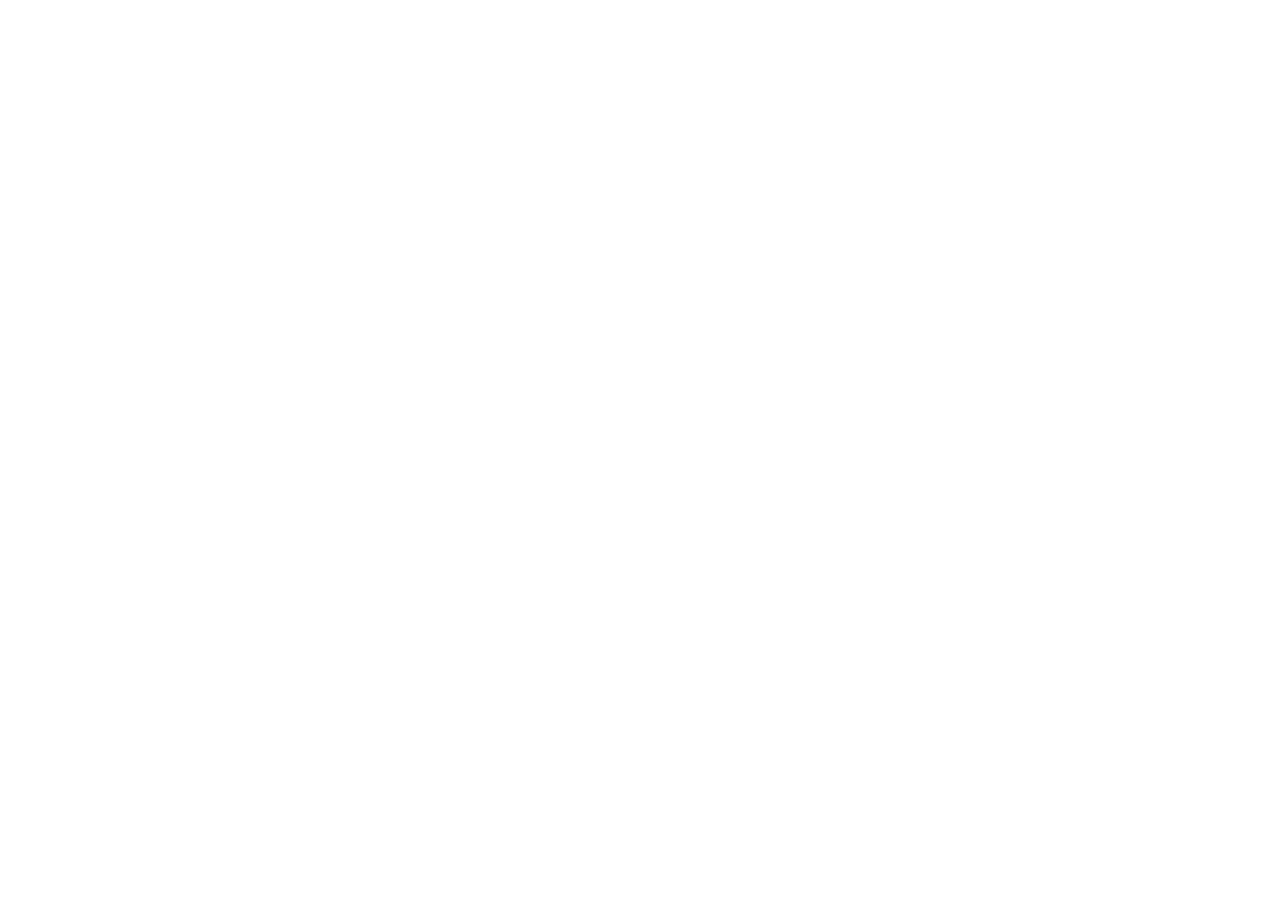
==== about.html @ 61e8a069 "remake of 'plants'" ====
<!DOCTYPE html>
<html lang="en">
<head>
    <meta charset="UTF-8">
    <meta http-equiv="X-UA-Compatible" content="IE=edge">
    <meta name="viewport" content="width=device-width, initial-scale=1.0">
    <link href="styles/css/styles.min.css" rel="stylesheet" />
    <title>About Us</title>
</head>
<body>
    
</body>
</html>
---- styles/css/styles.min.css ----
.nav{-webkit-box-align:center;-ms-flex-align:center;align-items:center;position:absolute;top:0;left:0;z-index:1000}.nav a{color:#36b078;font-size:1.5vw}.nav a:hover,.nav a:focus{color:#70c396}.nav a img{width:3vw}.hero{height:100vh}.hero-text{color:#70c396;position:absolute;top:50%;left:50%;-webkit-transform:translateX(-50%) translateY(-50%);transform:translateX(-50%) translateY(-50%);text-align:center}.hero-text h1{font-size:6vw}.hero-text p{font-size:2vw}.hero-image{height:100vh;background-image:url("Gardenly/src/plants-hero.jpg");background-size:cover;background-position:center;-webkit-filter:brightness(50%);filter:brightness(50%)}.hero-icons{display:-webkit-box;display:-ms-flexbox;display:flex;-webkit-column-gap:2vw;-moz-column-gap:2vw;column-gap:2vw;position:absolute;bottom:10%;left:5%}.hero-icons a{color:#36b078}.hero-icons a:hover,.hero-icons a:focus{color:#70c396}.hero-icons i{font-size:1.5vw}#plantsExamplesCarrousel{width:80vw;margin:50px auto}.carousel-inner{height:90vh}.carousel-indicators{-webkit-backdrop-filter:brightness(50%);backdrop-filter:brightness(50%);margin:0 !important;width:-webkit-fit-content;width:-moz-fit-content;width:fit-content;left:50% !important;-webkit-transform:translateX(-50%);transform:translateX(-50%)}.carousel-item img{height:80vh;width:unset !important;-webkit-transform:translateX(-50%);transform:translateX(-50%)}.carousel-control-prev,.carousel-control-next{height:3vw;width:3vw !important;margin:auto 3vw;-webkit-backdrop-filter:brightness(0%);backdrop-filter:brightness(0%);border-radius:50%}.categories{width:90vw;margin:200px auto 20px}.grid-col{display:grid;grid-gap:20px;margin:20px}.grid-col:nth-of-type(1){grid-template-columns:auto auto auto}.grid-col:nth-of-type(2){grid-template-columns:auto auto}.card{overflow:hidden;border:0 !important}.card-img{height:-webkit-fill-available;aspect-ratio:3/4;-webkit-filter:brightness(50%);filter:brightness(50%)}.card-img-overlay:hover{-webkit-transition:color .3s ease-in-out;transition:color .3s ease-in-out;color:#1f1f1f}.card-img-overlay p{font-weight:600}.grid-col:nth-of-type(1) .card:nth-of-type(1){aspect-ratio:1/1}.grid-col:nth-of-type(1) .card:nth-of-type(2){aspect-ratio:2/3}.grid-col:nth-of-type(1) .card:nth-of-type(3){aspect-ratio:1/2}.grid-col:nth-of-type(2) .card:nth-of-type(1){aspect-ratio:1/1}.grid-col:nth-of-type(2) .card:nth-of-type(2){aspect-ratio:1/1}.footer{height:100%;display:grid;grid-template-columns:auto auto auto;grid-template-rows:auto auto;color:#ddd;background-color:#1f1f1f}@media(orientation: portrait){#plantsExamplesCarrousel{width:90vw}.carousel-inner{height:50vh}}@media(min-height: 750px)and (max-width: 350px){.hero-text h1{font-size:10vw}.hero-text p{font-size:3vw}.hero-icons{-webkit-column-gap:5vw;-moz-column-gap:5vw;column-gap:5vw;bottom:5%}.hero-icons i{font-size:4vw}.carousel-inner{height:25vh}.carousel-control-next-icon,.carousel-control-prev-icon{width:1rem !important;height:1rem !important}}@media(max-width: 600px){.carousel-control-prev,.carousel-control-next{height:100%;width:5vw !important;border-radius:unset;margin:0}.carousel-control-next-icon,.carousel-control-prev-icon{width:1rem !important;height:1rem !important}}@media(min-width: 1500px){.carousel-control-prev,.carousel-control-next{height:4vw;width:4vw !important}.carousel-control-next-icon,.carousel-control-prev-icon{width:5rem !important;height:5rem !important}}#ScrollTopButton{display:none;color:#000;z-index:1000;background-color:#645e1b;width:64px;height:64px;padding:16px;position:fixed;border-radius:50%;bottom:10%;right:5%;cursor:pointer}body{min-height:100vh;display:grid;margin:0;grid-template-rows:auto auto auto}h1,p{cursor:default}h2,p{cursor:default}h3,p{cursor:default}h4,p{cursor:default}h5,p{cursor:default}h6,p{cursor:default}/*# sourceMappingURL=styles.min.css.map */
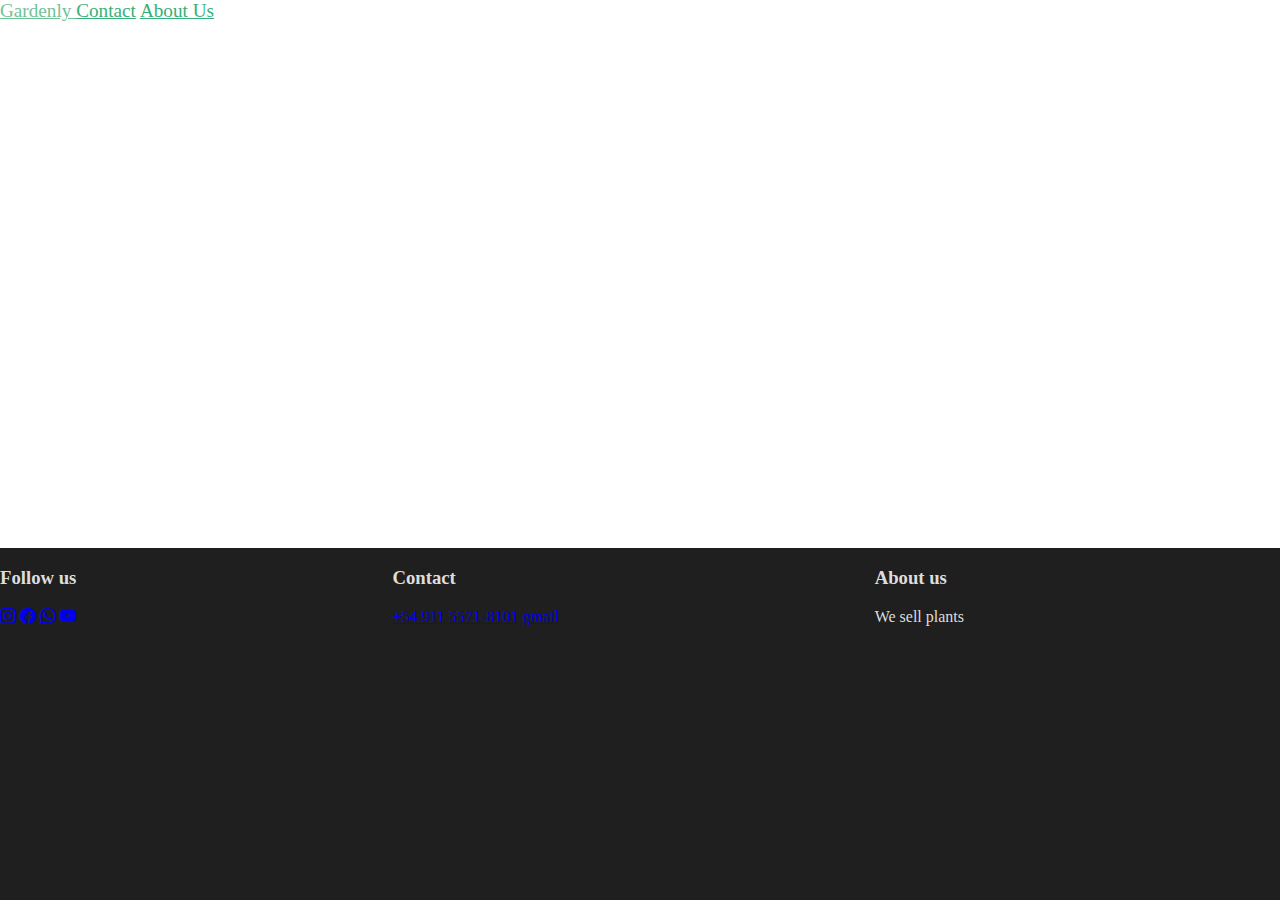
==== commit ffa02892: "added contact & about" ====
--- a/about.html
+++ b/about.html
@@ -1,13 +1,45 @@
 <!DOCTYPE html>
 <html lang="en">
-<head>
-    <meta charset="UTF-8">
-    <meta http-equiv="X-UA-Compatible" content="IE=edge">
-    <meta name="viewport" content="width=device-width, initial-scale=1.0">
-    <link href="styles/css/styles.min.css" rel="stylesheet" />
-    <title>About Us</title>
-</head>
-<body>
-    
-</body>
+  <head>
+		<meta charset="UTF-8" />
+		<meta http-equiv="X-UA-Compatible" content="IE=edge" />
+		<meta name="viewport" content="width=device-width, initial-scale=1.0" />
+		<link href="styles/css/styles.min.css" rel="stylesheet" />
+		<link href="https://cdn.jsdelivr.net/npm/bootstrap@5.3.0-alpha1/dist/css/bootstrap.min.css" rel="stylesheet" integrity="sha384-GLhlTQ8iRABdZLl6O3oVMWSktQOp6b7In1Zl3/Jr59b6EGGoI1aFkw7cmDA6j6gD" crossorigin="anonymous">
+        <link href="https://cdn.jsdelivr.net/npm/bootstrap-icons@1.10.3/font/bootstrap-icons.css" rel="stylesheet" >
+		<link rel="icon" href="https://img.icons8.com/doodle/48/000000/grass.png" />
+		<title>Plants</title>
+	</head>
+    <body>
+        <header>
+            <nav class="nav">
+                <a class="nav-link logo active" aria-current="page" href="index.html">
+                    <img src="https://img.icons8.com/doodle/48/000000/grass.png" alt="">Gardenly
+                </a>
+                <a class="nav-link" href="contact.html">Contact</a>
+                <a class="nav-link" style="text-decoration: underline;" href="about.html">About Us</a>
+            </nav>
+        </header>
+    </body>
+    <main></main>
+    <footer class="footer">
+        <section>
+            <h3>Follow us</h3>
+            <div class="follow-icons">
+                <a href="https://instagram.com" rel="noopener noreferrer" target="_blank"><i class="bi bi-instagram"></i></a>
+                <a href="https://facebook.com" rel="noopener noreferrer" target="_blank"><i class="bi bi-facebook"></i></a>
+                <a href="web.whatsapp.com" rel="noopener noreferrer" target="_blank"><i class="bi bi-whatsapp"></i></a>
+                <a href="https://youtube.com" rel="noopener noreferrer" target="_blank"><i class="bi bi-youtube"></i></a>
+            </div>
+        </section>
+        <section>
+            <h3>Contact</h3>
+            <a href="tel:+54 911 5571-8101" rel="noopener noreferrer" target="_blank">+54 911 5571-8101</a>
+            <a href="mailto:jjaacabrera@gmail.com" rel="noopener noreferrer" target="_blank">gmail</a>
+        </section>
+        <section>
+            <h3>About us</h3>
+            We sell plants
+        </section>
+    </footer>
 </html>--- a/styles/css/styles.min.css
+++ b/styles/css/styles.min.css
@@ -1 +1 @@
-.nav{-webkit-box-align:center;-ms-flex-align:center;align-items:center;position:absolute;top:0;left:0;z-index:1000}.nav a{color:#36b078;font-size:1.5vw}.nav a:hover,.nav a:focus{color:#70c396}.nav a img{width:3vw}.hero{height:100vh}.hero-text{color:#70c396;position:absolute;top:50%;left:50%;-webkit-transform:translateX(-50%) translateY(-50%);transform:translateX(-50%) translateY(-50%);text-align:center}.hero-text h1{font-size:6vw}.hero-text p{font-size:2vw}.hero-image{height:100vh;background-image:url("Gardenly/src/plants-hero.jpg");background-size:cover;background-position:center;-webkit-filter:brightness(50%);filter:brightness(50%)}.hero-icons{display:-webkit-box;display:-ms-flexbox;display:flex;-webkit-column-gap:2vw;-moz-column-gap:2vw;column-gap:2vw;position:absolute;bottom:10%;left:5%}.hero-icons a{color:#36b078}.hero-icons a:hover,.hero-icons a:focus{color:#70c396}.hero-icons i{font-size:1.5vw}#plantsExamplesCarrousel{width:80vw;margin:50px auto}.carousel-inner{height:90vh}.carousel-indicators{-webkit-backdrop-filter:brightness(50%);backdrop-filter:brightness(50%);margin:0 !important;width:-webkit-fit-content;width:-moz-fit-content;width:fit-content;left:50% !important;-webkit-transform:translateX(-50%);transform:translateX(-50%)}.carousel-item img{height:80vh;width:unset !important;-webkit-transform:translateX(-50%);transform:translateX(-50%)}.carousel-control-prev,.carousel-control-next{height:3vw;width:3vw !important;margin:auto 3vw;-webkit-backdrop-filter:brightness(0%);backdrop-filter:brightness(0%);border-radius:50%}.categories{width:90vw;margin:200px auto 20px}.grid-col{display:grid;grid-gap:20px;margin:20px}.grid-col:nth-of-type(1){grid-template-columns:auto auto auto}.grid-col:nth-of-type(2){grid-template-columns:auto auto}.card{overflow:hidden;border:0 !important}.card-img{height:-webkit-fill-available;aspect-ratio:3/4;-webkit-filter:brightness(50%);filter:brightness(50%)}.card-img-overlay:hover{-webkit-transition:color .3s ease-in-out;transition:color .3s ease-in-out;color:#1f1f1f}.card-img-overlay p{font-weight:600}.grid-col:nth-of-type(1) .card:nth-of-type(1){aspect-ratio:1/1}.grid-col:nth-of-type(1) .card:nth-of-type(2){aspect-ratio:2/3}.grid-col:nth-of-type(1) .card:nth-of-type(3){aspect-ratio:1/2}.grid-col:nth-of-type(2) .card:nth-of-type(1){aspect-ratio:1/1}.grid-col:nth-of-type(2) .card:nth-of-type(2){aspect-ratio:1/1}.footer{height:100%;display:grid;grid-template-columns:auto auto auto;grid-template-rows:auto auto;color:#ddd;background-color:#1f1f1f}@media(orientation: portrait){#plantsExamplesCarrousel{width:90vw}.carousel-inner{height:50vh}}@media(min-height: 750px)and (max-width: 350px){.hero-text h1{font-size:10vw}.hero-text p{font-size:3vw}.hero-icons{-webkit-column-gap:5vw;-moz-column-gap:5vw;column-gap:5vw;bottom:5%}.hero-icons i{font-size:4vw}.carousel-inner{height:25vh}.carousel-control-next-icon,.carousel-control-prev-icon{width:1rem !important;height:1rem !important}}@media(max-width: 600px){.carousel-control-prev,.carousel-control-next{height:100%;width:5vw !important;border-radius:unset;margin:0}.carousel-control-next-icon,.carousel-control-prev-icon{width:1rem !important;height:1rem !important}}@media(min-width: 1500px){.carousel-control-prev,.carousel-control-next{height:4vw;width:4vw !important}.carousel-control-next-icon,.carousel-control-prev-icon{width:5rem !important;height:5rem !important}}#ScrollTopButton{display:none;color:#000;z-index:1000;background-color:#645e1b;width:64px;height:64px;padding:16px;position:fixed;border-radius:50%;bottom:10%;right:5%;cursor:pointer}body{min-height:100vh;display:grid;margin:0;grid-template-rows:auto auto auto}h1,p{cursor:default}h2,p{cursor:default}h3,p{cursor:default}h4,p{cursor:default}h5,p{cursor:default}h6,p{cursor:default}/*# sourceMappingURL=styles.min.css.map */+.nav{-webkit-box-align:center;-ms-flex-align:center;align-items:center;position:absolute;top:0;left:0;z-index:1000}.nav a{color:#36b078;font-size:1.5vw}.nav a:hover,.nav a:focus{color:#70c396}.nav a img{width:3vw}.hero{height:100vh}.hero-text{color:#70c396;position:absolute;top:50%;left:50%;-webkit-transform:translateX(-50%) translateY(-50%);transform:translateX(-50%) translateY(-50%);text-align:center}.hero-text h1{font-size:6vw}.hero-text p{font-size:2vw}.hero-image{height:100vh;background-image:url("https://glucthu.github.io/Gardenly/src/plants-hero.jpg");background-size:cover;background-position:center;-webkit-filter:brightness(50%);filter:brightness(50%)}.hero-icons{display:-webkit-box;display:-ms-flexbox;display:flex;-webkit-column-gap:2vw;-moz-column-gap:2vw;column-gap:2vw;position:absolute;bottom:10%;left:5%}.hero-icons a{color:#36b078}.hero-icons a:hover,.hero-icons a:focus{color:#70c396}.hero-icons i{font-size:1.5vw}#plantsExamplesCarrousel{width:80vw;margin:50px auto}.carousel-inner{height:90vh}.carousel-indicators{-webkit-backdrop-filter:brightness(50%);backdrop-filter:brightness(50%);margin:0 !important;width:-webkit-fit-content;width:-moz-fit-content;width:fit-content;left:50% !important;-webkit-transform:translateX(-50%);transform:translateX(-50%)}.carousel-item img{height:80vh;width:unset !important;-webkit-transform:translateX(-50%);transform:translateX(-50%)}.carousel-control-prev,.carousel-control-next{height:3vw;width:3vw !important;margin:auto 3vw;-webkit-backdrop-filter:brightness(0%);backdrop-filter:brightness(0%);border-radius:50%}.categories{width:90vw;margin:200px auto 20px}.grid-col{display:grid;grid-gap:20px;margin:20px}.grid-col:nth-of-type(1){grid-template-columns:auto auto auto}.grid-col:nth-of-type(2){grid-template-columns:auto auto}.card{overflow:hidden;border:0 !important}.card-img{height:-webkit-fill-available;aspect-ratio:3/4;-webkit-filter:brightness(50%);filter:brightness(50%)}.card-img-overlay:hover{-webkit-transition:color .3s ease-in-out;transition:color .3s ease-in-out;color:#1f1f1f}.card-img-overlay p{font-weight:600}.grid-col:nth-of-type(1) .card:nth-of-type(1){aspect-ratio:1/1}.grid-col:nth-of-type(1) .card:nth-of-type(2){aspect-ratio:2/3}.grid-col:nth-of-type(1) .card:nth-of-type(3){aspect-ratio:1/2}.grid-col:nth-of-type(2) .card:nth-of-type(1){aspect-ratio:1/1}.grid-col:nth-of-type(2) .card:nth-of-type(2){aspect-ratio:1/1}.footer{height:100%;display:grid;grid-template-columns:auto auto auto;grid-template-rows:auto auto;color:#ddd;background-color:#1f1f1f}@media(orientation: portrait){#plantsExamplesCarrousel{width:90vw}.carousel-inner{height:50vh}}@media(min-height: 750px)and (max-width: 350px){.hero-text h1{font-size:10vw}.hero-text p{font-size:3vw}.hero-icons{-webkit-column-gap:5vw;-moz-column-gap:5vw;column-gap:5vw;bottom:5%}.hero-icons i{font-size:4vw}.carousel-inner{height:25vh}.carousel-control-next-icon,.carousel-control-prev-icon{width:1rem !important;height:1rem !important}}@media(max-width: 600px){.carousel-control-prev,.carousel-control-next{height:100%;width:5vw !important;border-radius:unset;margin:0}.carousel-control-next-icon,.carousel-control-prev-icon{width:1rem !important;height:1rem !important}}@media(min-width: 1500px){.carousel-control-prev,.carousel-control-next{height:4vw;width:4vw !important}.carousel-control-next-icon,.carousel-control-prev-icon{width:5rem !important;height:5rem !important}}#ScrollTopButton{display:none;color:#000;z-index:1000;background-color:#645e1b;width:64px;height:64px;padding:16px;position:fixed;border-radius:50%;bottom:10%;right:5%;cursor:pointer}body{min-height:100vh;display:grid;margin:0;grid-template-rows:auto auto auto}h1,p{cursor:default}h2,p{cursor:default}h3,p{cursor:default}h4,p{cursor:default}h5,p{cursor:default}h6,p{cursor:default}/*# sourceMappingURL=styles.min.css.map */